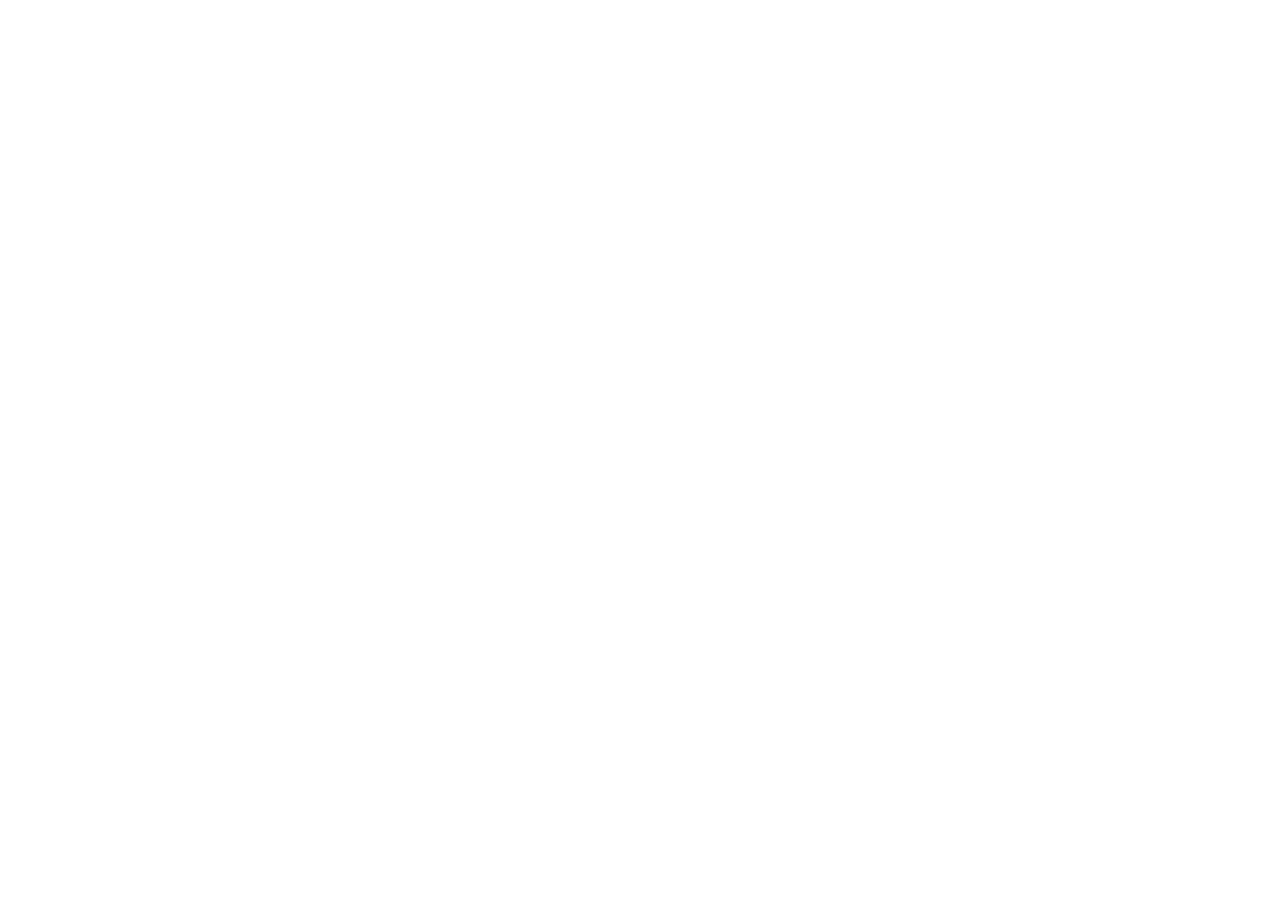
==== a.html @ 939d0591 "add basic html" ====
<!DOCTYPE html>
<html lang="en">
<head>
    <meta charset="UTF-8">
    <meta http-equiv="X-UA-Compatible" content="IE=edge">
    <meta name="viewport" content="width=device-width, initial-scale=1.0">
    <title>File a.html</title>
</head>
<body>
    
</body>
</html>
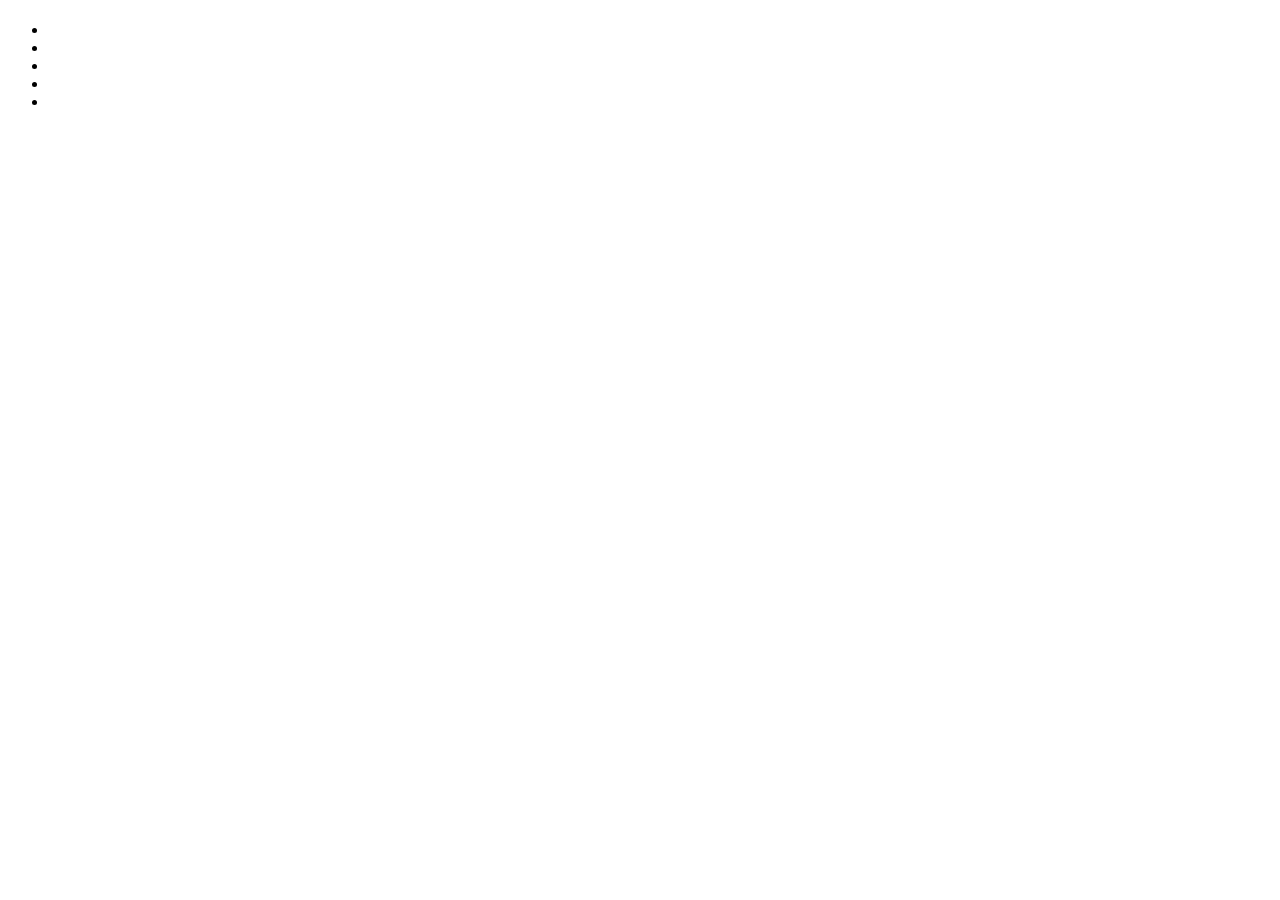
==== commit e7652c48: "add  h1, ul > li*5" ====
--- a/a.html
+++ b/a.html
@@ -7,6 +7,13 @@
     <title>File a.html</title>
 </head>
 <body>
-    
+    <h1></h1>
+    <ul>
+        <li></li>
+        <li></li>
+        <li></li>
+        <li></li>
+        <li></li>
+    </ul>
 </body>
 </html>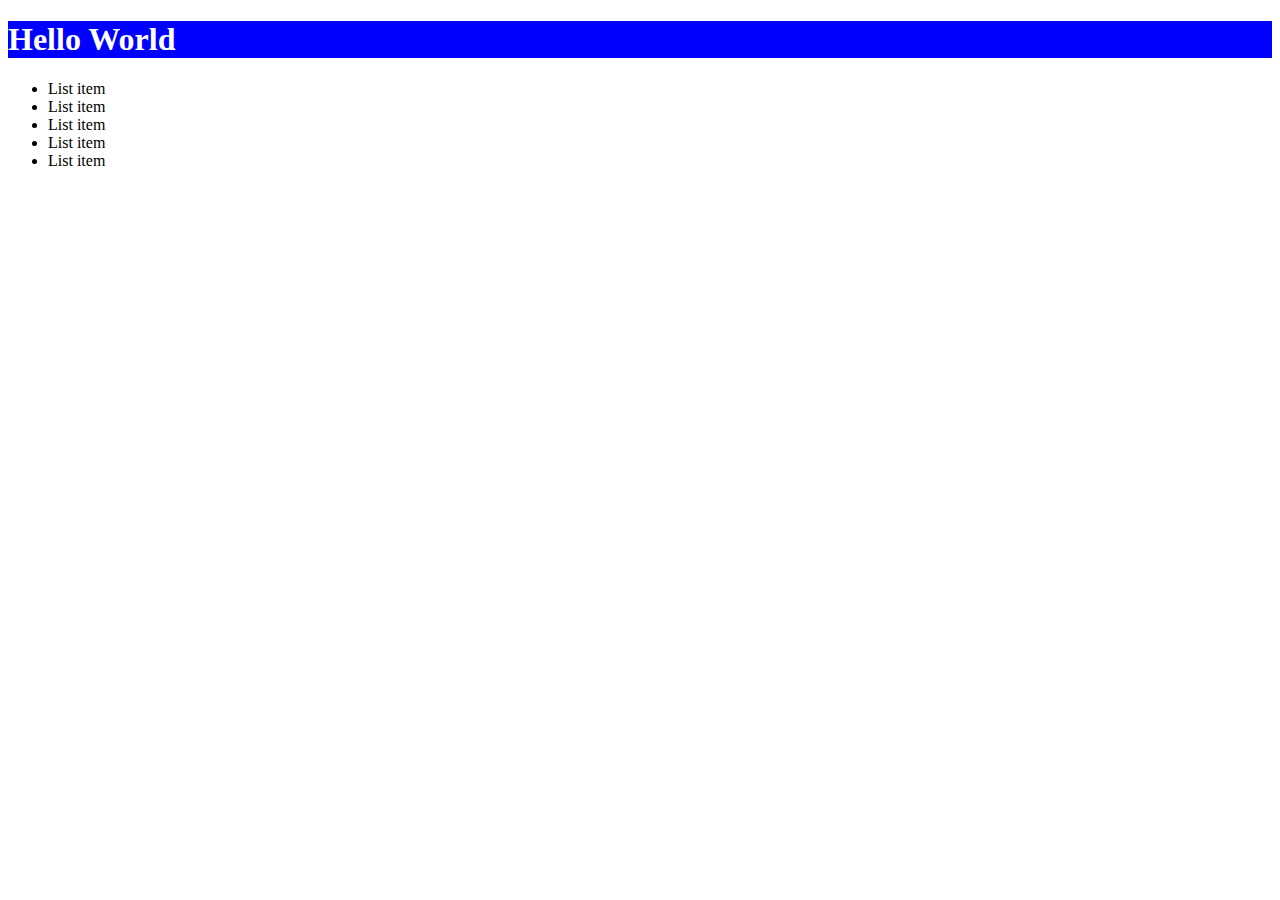
==== commit ac33c90e: "add content to h1, li" ====
--- a/a.html
+++ b/a.html
@@ -1,19 +1,20 @@
 <!DOCTYPE html>
 <html lang="en">
-<head>
-    <meta charset="UTF-8">
-    <meta http-equiv="X-UA-Compatible" content="IE=edge">
-    <meta name="viewport" content="width=device-width, initial-scale=1.0">
+  <head>
+    <meta charset="UTF-8" />
+    <meta http-equiv="X-UA-Compatible" content="IE=edge" />
+    <meta name="viewport" content="width=device-width, initial-scale=1.0" />
     <title>File a.html</title>
-</head>
-<body>
-    <h1></h1>
+    <link rel="stylesheet" href="styles.css" />
+  </head>
+  <body>
+    <h1>Hello World</h1>
     <ul>
-        <li></li>
-        <li></li>
-        <li></li>
-        <li></li>
-        <li></li>
+      <li>List item</li>
+      <li>List item</li>
+      <li>List item</li>
+      <li>List item</li>
+      <li>List item</li>
     </ul>
-</body>
-</html>+  </body>
+</html>
--- a/styles.css
+++ b/styles.css
@@ -0,0 +1,5 @@
+h1 {
+  background-color: blue;
+  color: white;
+  padding: 15;
+}
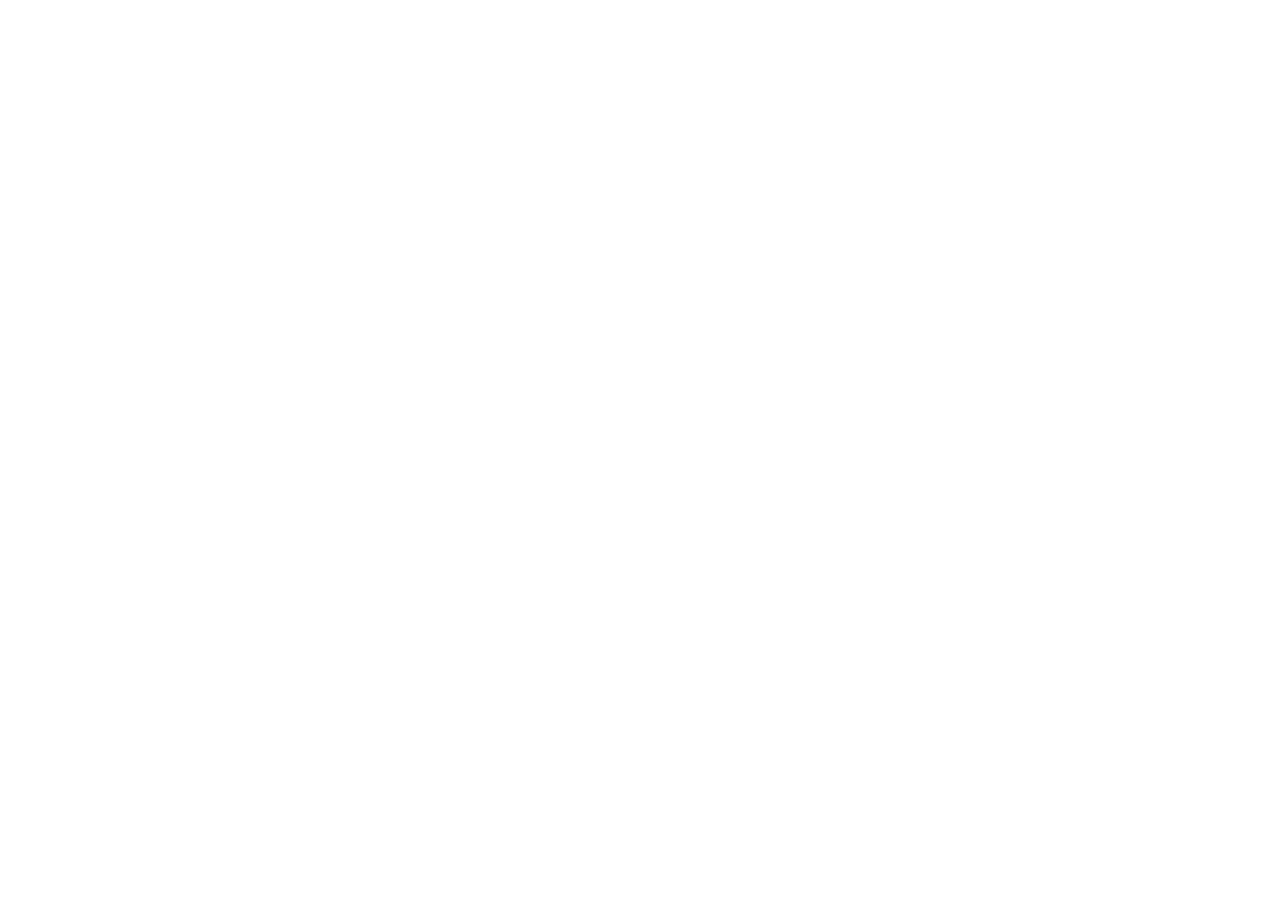
==== commit 3c9d1b66: "delete all content" ====
--- a/a.html
+++ b/a.html
@@ -8,13 +8,6 @@
     <link rel="stylesheet" href="styles.css" />
   </head>
   <body>
-    <h1>Hello World</h1>
-    <ul>
-      <li>List item</li>
-      <li>List item</li>
-      <li>List item</li>
-      <li>List item</li>
-      <li>List item</li>
-    </ul>
+
   </body>
 </html>
--- a/styles.css
+++ b/styles.css
@@ -1,5 +1,5 @@
 h1 {
-  background-color: blue;
+  background-color: green;
   color: white;
   padding: 15;
 }
